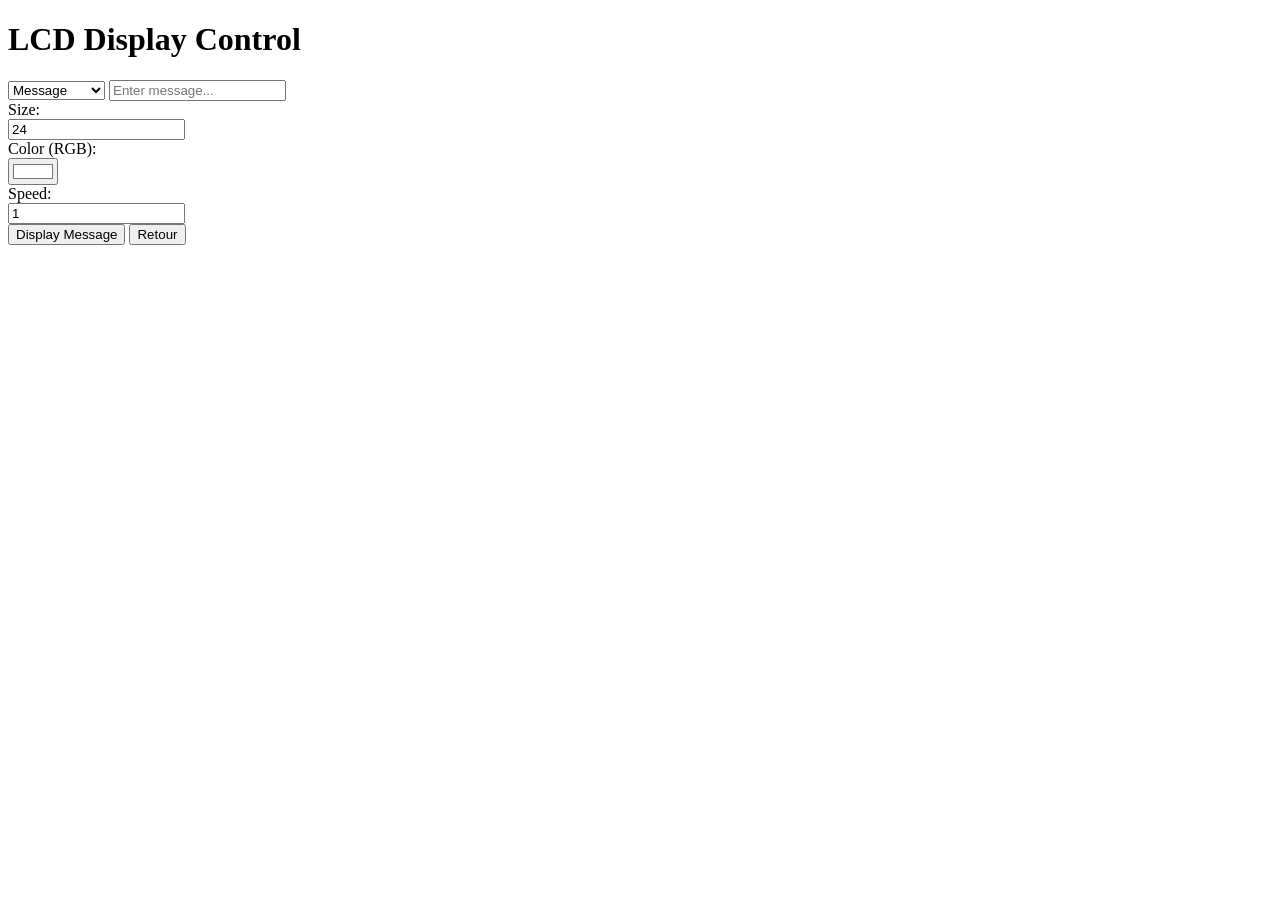
==== www/display.html @ 2f62f64f "updating www data" ====
<!DOCTYPE html>
<html lang="en">
<head>
    <meta charset="UTF-8">
    <meta name="viewport" content="width=device-width, initial-scale=1.0">
    <link rel="stylesheet" href="style/style.css">
    <title>LCD Display Control</title>
</head>
<body>
    <h1>LCD Display Control</h1>
    <select id="sensorSelect" onchange="handleSensorSelect()">
        <option value="message">Message</option>
        <option value="temperature">Temperature</option>
        <option value="humidity">Humidity</option>
        <option value="pressure">Pressure</option>
        <option value="light">Light</option>
        <option value="proximity">Proximity</option>
    </select>
    <input type="text" id="messageInput" placeholder="Enter message...">
    <div class="input-container">
        <label for="scale">Size:</label><br>
        <input type="number" id="scale" name="scale" value="24"><br>
    </div>
    <label for="color">Color (RGB):</label><br>
    <input type="color" id="color" name="color" value="#ffffff"><br>
    <label for="speed">Speed:</label><br>
    <input type="number" id="speed" name="speed" value="1"><br>
    <button onclick="sendMessage()">Display Message</button>
    

    <button id="back-button">Retour</button>

    <script>
        function hexToRgb(hex){
            hex = hex.replace("#","");

            var r = parseInt(hex.substring(0,2), 16);
            var g = parseInt(hex.substring(2,4), 16);
            var b = parseInt(hex.substring(4,6), 16);

            return [r,g,b];
        }
        function handleSensorSelect() {
            var sensorSelect = document.getElementById("sensorSelect");
            var messageInput = document.getElementById("messageInput");
    
            if (sensorSelect.value === "message") {
                messageInput.style.display = "block";
            } else {
                messageInput.style.display = "none";
            }
        }
        function fetchSensor(sensor) {
            return fetch("https://raspberrypi-fr.local:8050/"+sensor)
                .then(response => {
                    if (!response.ok) {
                        throw new Error('Network response was not ok');
                    }
                    return response.json();
                })
                .then(data => {
                    var value = data.value;
                    var unit = data.unit;
                    value = value + unit;
                    return value;
                })
                .catch(error => {
                    console.error('Error:', error);
                    throw error; 
                });
        }
        

        function sendMessage() {
            var sensor = document.getElementById("sensorSelect").value;
            var scale = parseInt(document.getElementById("scale").value);
            var speed = parseInt(document.getElementById("speed").value);
            var color = document.getElementById("color").value;
        
            var message = "";
            if(sensor === "message") {
                message = document.getElementById("messageInput").value;
                sendDataToDisplay(message, scale, color, speed);
            }
            else  {
                fetchSensor(sensor)
                    .then(value => {
                        message = sensor+": "+ value;
                        sendDataToDisplay(message, scale, color, speed);
                    })
                    .catch(error => {
                        console.error('Error:', error);
                    });
            }
        }
        
        // Function to send data to the display
        function sendDataToDisplay(message, scale, color, speed) {
            // Convert color from hex to RGB
            var colorArray = hexToRgb(color);
            
            // Create an object containing the message data
            var data = {
                "message": message,
                "scale": scale,
                "color": colorArray,
                "speed": speed
            };
        
            // Send a POST request to the server with the JSON data
            fetch("https://raspberrypi-fr.local:8050/display", {
                method: 'POST',
                headers: {
                    'Content-Type': 'application/json'
                },
                body: JSON.stringify(data)
            })
            .then(response => {
                if (!response.ok) {
                    throw new Error('Network response was not ok');
                }
                return response.json();
            })
            .then(data => {
                console.log('Success:', data);
                // Handle success response here if needed
            })
            .catch(error => {
                console.error('Error:', error);
                // Handle error here if needed
            });
        }
        document.getElementById('back-button').addEventListener('click', function() {
            // Redirection vers la page précédente
            history.back();
        });
        
    </script>
    
</body>
</html>
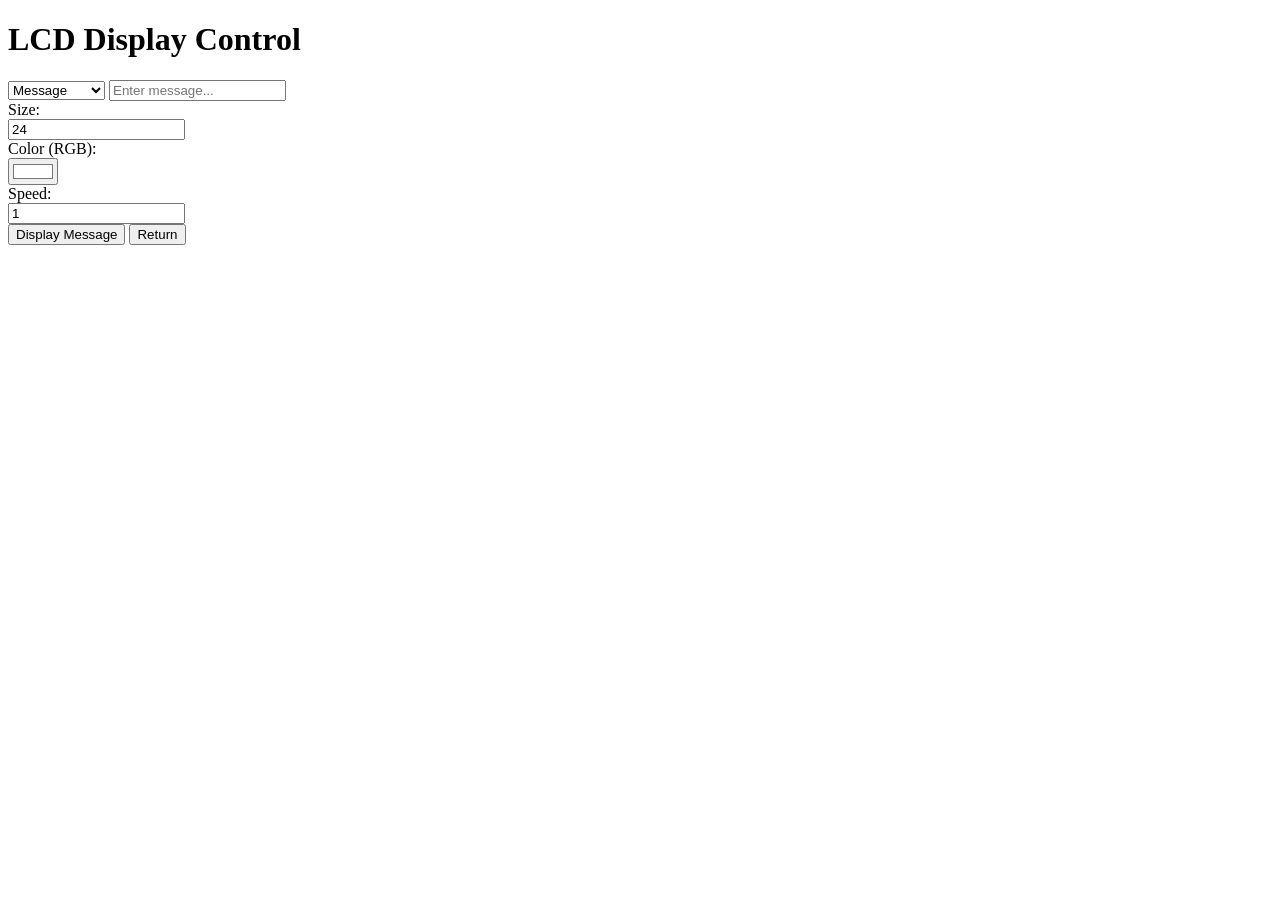
==== commit 5cc391b3: "Sync files from Repo A" ====
--- a/www/display.html
+++ b/www/display.html
@@ -1,14 +1,16 @@
 <!DOCTYPE html>
 <html lang="en">
+
 <head>
     <meta charset="UTF-8">
     <meta name="viewport" content="width=device-width, initial-scale=1.0">
     <link rel="stylesheet" href="style/style.css">
     <title>LCD Display Control</title>
 </head>
+
 <body>
     <h1>LCD Display Control</h1>
-    <select id="sensorSelect" onchange="handleSensorSelect()">
+    <select id="sensorSelect" onchange="handleSensorSelect()" title="Select Sensor">
         <option value="message">Message</option>
         <option value="temperature">Temperature</option>
         <option value="humidity">Humidity</option>
@@ -26,24 +28,24 @@
     <label for="speed">Speed:</label><br>
     <input type="number" id="speed" name="speed" value="1"><br>
     <button onclick="sendMessage()">Display Message</button>
-    
 
-    <button id="back-button">Retour</button>
+
+    <button id="back-button">Return</button>
 
     <script>
-        function hexToRgb(hex){
-            hex = hex.replace("#","");
+        function hexToRgb(hex) {
+            hex = hex.replace("#", "");
 
-            var r = parseInt(hex.substring(0,2), 16);
-            var g = parseInt(hex.substring(2,4), 16);
-            var b = parseInt(hex.substring(4,6), 16);
+            var r = parseInt(hex.substring(0, 2), 16);
+            var g = parseInt(hex.substring(2, 4), 16);
+            var b = parseInt(hex.substring(4, 6), 16);
 
-            return [r,g,b];
+            return [r, g, b];
         }
         function handleSensorSelect() {
             var sensorSelect = document.getElementById("sensorSelect");
             var messageInput = document.getElementById("messageInput");
-    
+
             if (sensorSelect.value === "message") {
                 messageInput.style.display = "block";
             } else {
@@ -51,7 +53,7 @@
             }
         }
         function fetchSensor(sensor) {
-            return fetch("https://raspberrypi-fr.local:8050/"+sensor)
+            return fetch("https://raspberrypi-fr.local:8050/" + sensor)
                 .then(response => {
                     if (!response.ok) {
                         throw new Error('Network response was not ok');
@@ -66,26 +68,26 @@
                 })
                 .catch(error => {
                     console.error('Error:', error);
-                    throw error; 
+                    throw error;
                 });
         }
-        
+
 
         function sendMessage() {
             var sensor = document.getElementById("sensorSelect").value;
             var scale = parseInt(document.getElementById("scale").value);
             var speed = parseInt(document.getElementById("speed").value);
             var color = document.getElementById("color").value;
-        
+
             var message = "";
-            if(sensor === "message") {
+            if (sensor === "message") {
                 message = document.getElementById("messageInput").value;
                 sendDataToDisplay(message, scale, color, speed);
             }
-            else  {
+            else {
                 fetchSensor(sensor)
                     .then(value => {
-                        message = sensor+": "+ value;
+                        message = sensor + ": " + value;
                         sendDataToDisplay(message, scale, color, speed);
                     })
                     .catch(error => {
@@ -93,12 +95,12 @@
                     });
             }
         }
-        
+
         // Function to send data to the display
         function sendDataToDisplay(message, scale, color, speed) {
             // Convert color from hex to RGB
             var colorArray = hexToRgb(color);
-            
+
             // Create an object containing the message data
             var data = {
                 "message": message,
@@ -106,7 +108,7 @@
                 "color": colorArray,
                 "speed": speed
             };
-        
+
             // Send a POST request to the server with the JSON data
             fetch("https://raspberrypi-fr.local:8050/display", {
                 method: 'POST',
@@ -115,27 +117,28 @@
                 },
                 body: JSON.stringify(data)
             })
-            .then(response => {
-                if (!response.ok) {
-                    throw new Error('Network response was not ok');
-                }
-                return response.json();
-            })
-            .then(data => {
-                console.log('Success:', data);
-                // Handle success response here if needed
-            })
-            .catch(error => {
-                console.error('Error:', error);
-                // Handle error here if needed
-            });
+                .then(response => {
+                    if (!response.ok) {
+                        throw new Error('Network response was not ok');
+                    }
+                    return response.json();
+                })
+                .then(data => {
+                    console.log('Success:', data);
+                    // Handle success response here if needed
+                })
+                .catch(error => {
+                    console.error('Error:', error);
+                    // Handle error here if needed
+                });
         }
-        document.getElementById('back-button').addEventListener('click', function() {
+        document.getElementById('back-button').addEventListener('click', function () {
             // Redirection vers la page précédente
             history.back();
         });
-        
+
     </script>
-    
+
 </body>
-</html>
+
+</html>
